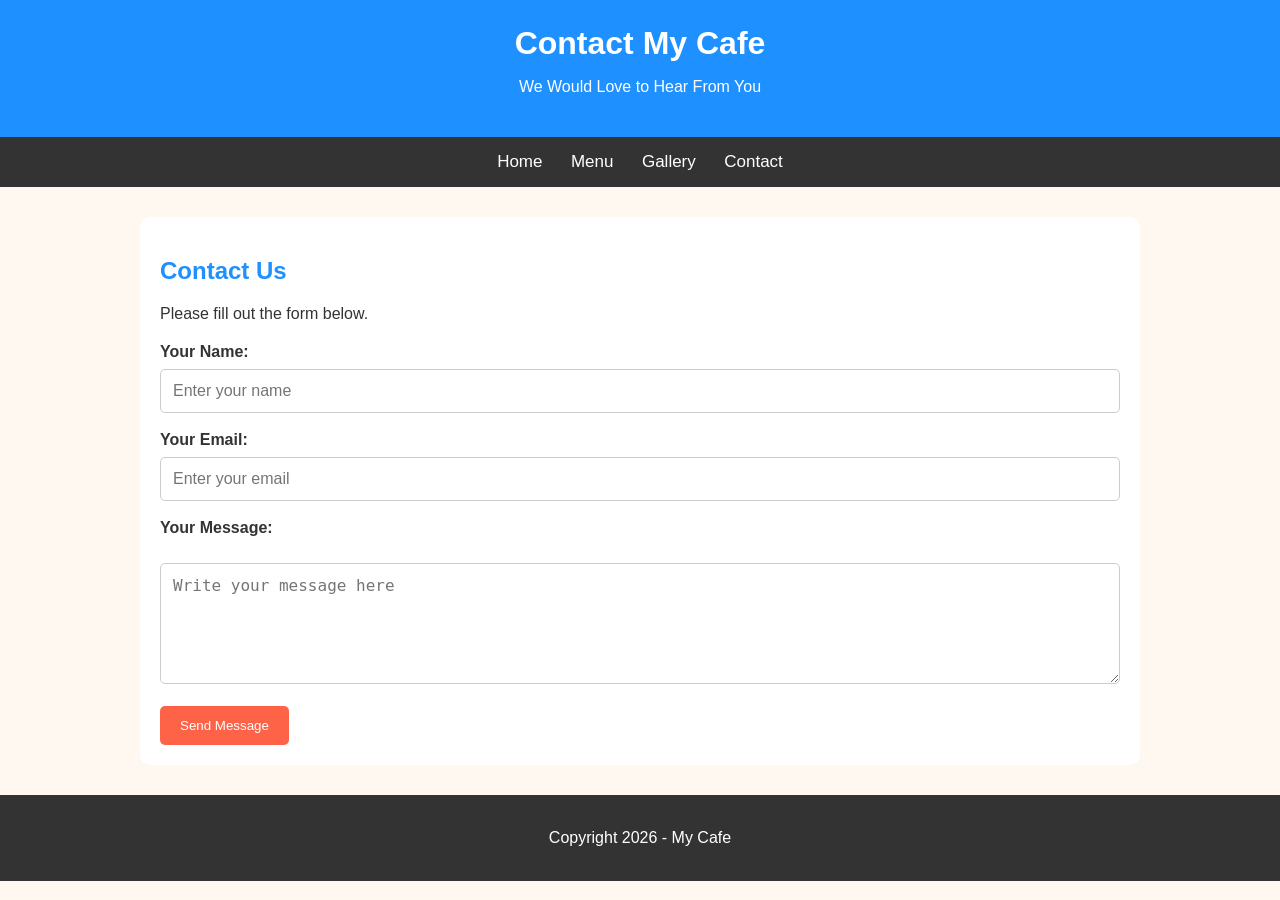
==== contact.html @ 2d1c59bf "complete task 2 website files" ====
<!DOCTYPE html>
<html lang="en">

<head>
    <meta charset="UTF-8">
    <meta name="viewport" content="width=device-width, initial-scale=1.0">

    <title>My Cafe - Contact</title>

    <link rel="stylesheet" href="style.css">
</head>

<body>

    <header>
        <h1>Contact My Cafe</h1>
        <p>We Would Love to Hear From You</p>
    </header>

    <nav>
        <a href="index.html">Home</a>
        <a href="menu.html">Menu</a>
        <a href="gallery.html">Gallery</a>
        <a href="contact.html">Contact</a>
    </nav>

    <div class="container">

        <h2>Contact Us</h2>

        <p>Please fill out the form below.</p>

        <form onsubmit="alert('Thank you for contacting My Cafe!'); return false;">

            <label for="name">Your Name:</label>
            <input type="text" id="name"
                   placeholder="Enter your name" required>

            <br><br>

            <label for="email">Your Email:</label>
            <input type="email" id="email"
                   placeholder="Enter your email" required>

            <br><br>

            <label for="message">Your Message:</label>
            <br><br>

            <textarea id="message" rows="5"
                      placeholder="Write your message here"
                      required></textarea>

            <br><br>

            <button type="submit">Send Message</button>

        </form>

    </div>

    <footer>
        <p>Copyright 2026 - My Cafe</p>
    </footer>

</body>
</html>
---- style.css ----
/* General Website Styling */

* {
    box-sizing: border-box;
}

body {
    margin: 0;
    font-family: Arial, sans-serif;
    background-color: #fff8f0;
    color: #333;
}

/* Header */

header {
    background-color: dodgerblue;
    color: white;
    text-align: center;
    padding: 25px;
}

header h1 {
    margin: 0;
}

/* Navigation */

nav {
    background-color: #333;
    text-align: center;
    padding: 15px;
}

nav a {
    color: white;
    text-decoration: none;
    margin: 12px;
    font-size: 17px;
}

nav a:hover {
    color: tomato;
}

/* Main Container */

.container {
    width: 85%;
    max-width: 1000px;
    margin: 30px auto;
    padding: 20px;
    background-color: white;
    border-radius: 10px;
}

h2 {
    color: dodgerblue;
}

/* Menu Table */

table {
    width: 100%;
    border-collapse: collapse;
    margin-top: 20px;
}

th, td {
    border: 1px solid black;
    padding: 12px;
    text-align: center;
}

th {
    background-color: dodgerblue;
    color: white;
}

/* Buttons */

button {
    background-color: tomato;
    color: white;
    border: none;
    padding: 12px 20px;
    cursor: pointer;
    border-radius: 5px;
}

button:hover {
    background-color: darkred;
}

/* Footer */

footer {
    background-color: #333;
    color: white;
    text-align: center;
    padding: 18px;
    margin-top: 30px;
}

/* Mobile Support */

@media (max-width: 600px) {
    .container {
        width: 95%;
    }

    nav a {
        display: inline-block;
        margin: 8px;
    }
}
/* Gallery Styling */

.gallery {
    display: flex;
    flex-wrap: wrap;
    gap: 20px;
    justify-content: center;
    margin-top: 25px;
}

.gallery-item {
    width: 45%;
    background-color: #fff8f0;
    padding: 15px;
    text-align: center;
    border-radius: 10px;
}

.gallery-item img {
    width: 100%;
    height: 250px;
    object-fit: contain;
    border-radius: 8px;
}

.gallery-item h3 {
    color: dodgerblue;
}

@media (max-width: 600px) {
    .gallery-item {
        width: 100%;
    }
}/* Contact Form Styling */

form {
    margin-top: 20px;
}

label {
    font-weight: bold;
}

input, textarea {
    width: 100%;
    padding: 12px;
    margin-top: 8px;
    border: 1px solid #ccc;
    border-radius: 5px;
    font-size: 16px;
}

textarea {
    resize: vertical;
}

input:focus, textarea:focus {
    outline: 2px solid dodgerblue;
}
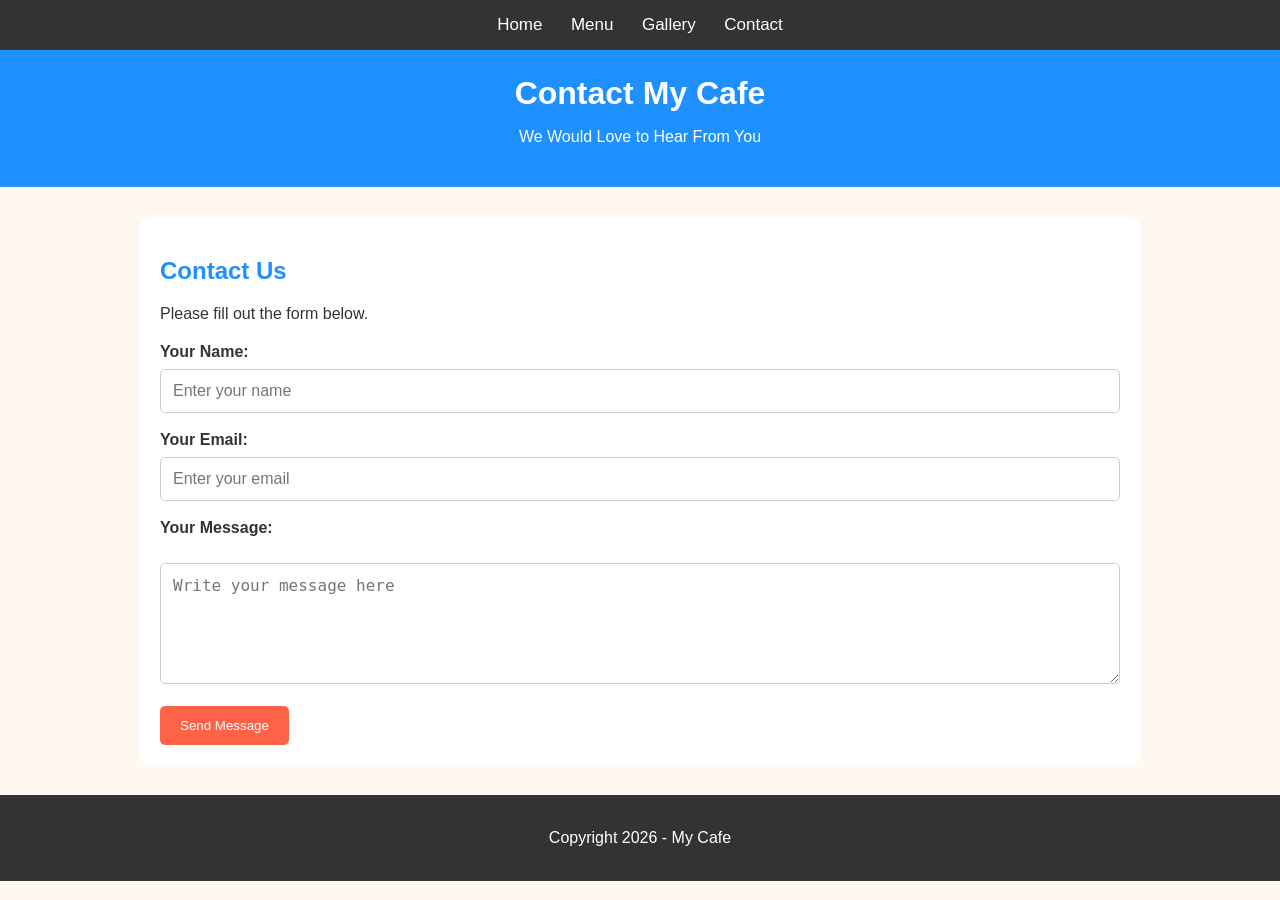
==== commit 2368eb24: "linked the files together" ====
--- a/contact.html
+++ b/contact.html
@@ -2,6 +2,12 @@
 <html lang="en">
 
 <head>
+    <nav>
+    <a href="index.html">Home</a>
+    <a href="menu.html">Menu</a>
+    <a href="gallery.html">Gallery</a>
+    <a href="contact.html">Contact</a>
+</nav>
     <meta charset="UTF-8">
     <meta name="viewport" content="width=device-width, initial-scale=1.0">
 
@@ -16,13 +22,6 @@
         <h1>Contact My Cafe</h1>
         <p>We Would Love to Hear From You</p>
     </header>
-
-    <nav>
-        <a href="index.html">Home</a>
-        <a href="menu.html">Menu</a>
-        <a href="gallery.html">Gallery</a>
-        <a href="contact.html">Contact</a>
-    </nav>
 
     <div class="container">
 
